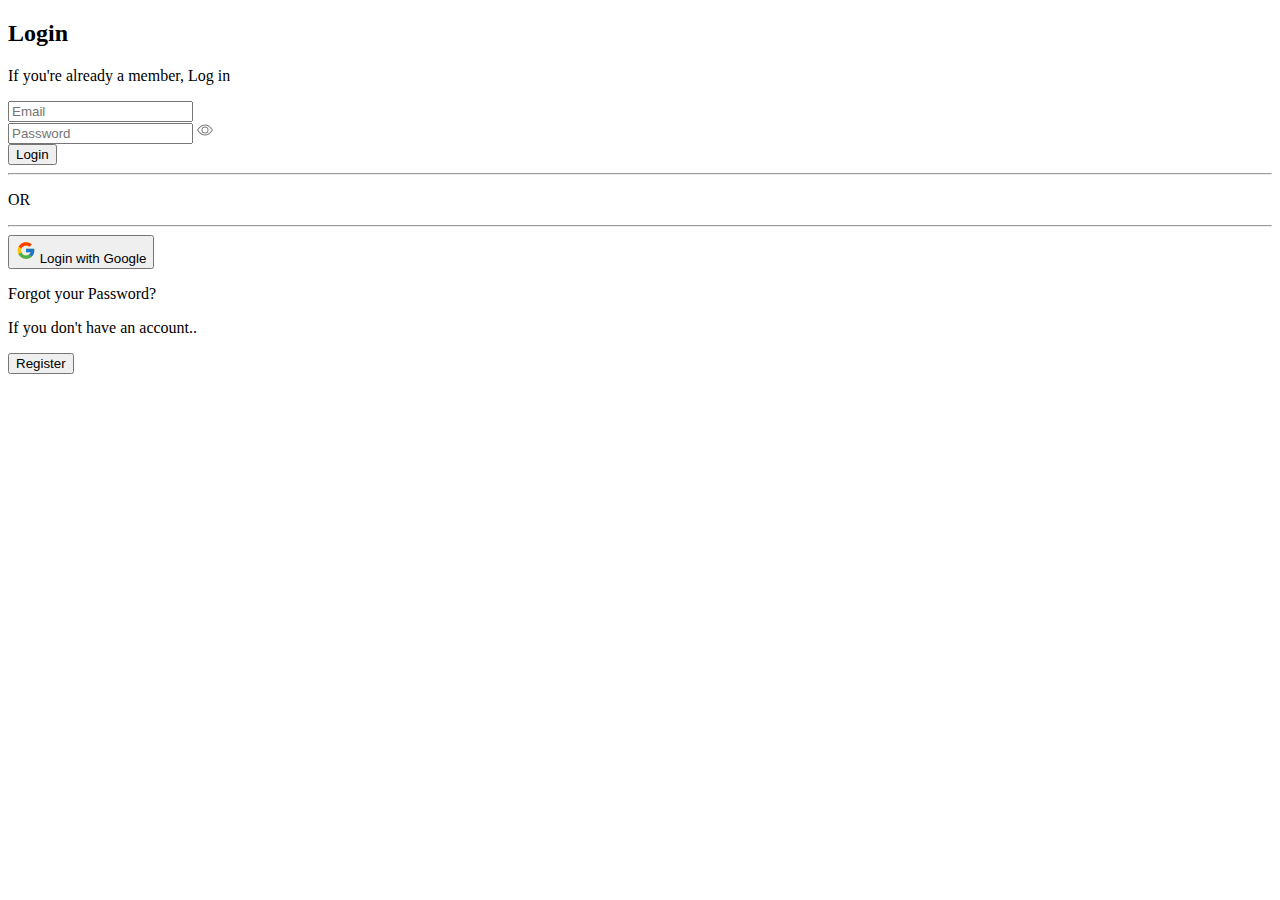
==== Signin-Signup/signin.html @ 397c57c0 "signin-signup" ====
<!DOCTYPE html>
<html lang="en">

<head>
    <meta charset="UTF-8">
    <meta name="viewport" content="width=device-width, initial-scale=1.0">
    <script src="https://cdn.tailwindcss.com"></script>
    <title>Sign In</title>
</head>

<body>
    <section class="bg-gray-50 min-h-screen flex items-center justify-center">
        <!-- Login Container -->
        <div class="bg-gray-100 flex rounded-2xl shadow-lg max-w-3xl p-5 items-center">
            <!-- form -->
            <div class="md:w-1/2 px-16">
                <h2 class="font-bold text-2xl text-[#002D74]">Login</h2>
                <p class="text-sm mt-4 text-[#002D74">If you're already a member, Log in</p>
                <form action="" class="flex flex-col gap-4">
                    <input class="p-2 rounded-x1 border mt-8" type="text" name="email" placeholder="Email">
                    <div class="relative">
                        <input class="p-2 rounded-x1 border w-full" type="password" name="password"
                            placeholder="Password">
                        <svg xmlns="http://www.w3.org/2000/svg" width="16" height="16" fill="gray"
                            class="bi bi-eye absolute top-1/2 right-3 -translate-y-1/5" viewBox="0 0 16 16">
                            <path
                                d="M16 8s-3-5.5-8-5.5S0 8 0 8s3 5.5 8 5.5S16 8 16 8M1.173 8a13 13 0 0 1 1.66-2.043C4.12 4.668 5.88 3.5 8 3.5s3.879 1.168 5.168 2.457A13 13 0 0 1 14.828 8q-.086.13-.195.288c-.335.48-.83 1.12-1.465 1.755C11.879 11.332 10.119 12.5 8 12.5s-3.879-1.168-5.168-2.457A13 13 0 0 1 1.172 8z" />
                            <path
                                d="M8 5.5a2.5 2.5 0 1 0 0 5 2.5 2.5 0 0 0 0-5M4.5 8a3.5 3.5 0 1 1 7 0 3.5 3.5 0 0 1-7 0" />
                        </svg>
                    </div>
                    <button class="bg-[#0F4FA5] rounded-2xl text-white py-2 hover:scale-105 duration-300">Login</button>
                </form>

                <div class="mt-10 grid grid-cols-3 items-center text-gray-500">
                    <hr class="text-gray-500">
                    <p class="text-center" text-sm>OR</p>
                    <hr class="text-gray-500">
                </div>
                <button
                    class="bg-white border py-2 w-full rounded-2xl mt-5 flex justify-center text-sm hover:scale-105 duration-300">
                    <svg class="mr-3" xmlns="http://www.w3.org/2000/svg" x="0px" y="0px" width="20px" height="25px"
                        viewBox="0 0 48 48">
                        <path fill="#FFC107"
                            d="M43.611,20.083H42V20H24v8h11.303c-1.649,4.657-6.08,8-11.303,8c-6.627,0-12-5.373-12-12c0-6.627,5.373-12,12-12c3.059,0,5.842,1.154,7.961,3.039l5.657-5.657C34.046,6.053,29.268,4,24,4C12.955,4,4,12.955,4,24c0,11.045,8.955,20,20,20c11.045,0,20-8.955,20-20C44,22.659,43.862,21.35,43.611,20.083z">
                        </path>
                        <path fill="#FF3D00"
                            d="M6.306,14.691l6.571,4.819C14.655,15.108,18.961,12,24,12c3.059,0,5.842,1.154,7.961,3.039l5.657-5.657C34.046,6.053,29.268,4,24,4C16.318,4,9.656,8.337,6.306,14.691z">
                        </path>
                        <path fill="#4CAF50"
                            d="M24,44c5.166,0,9.86-1.977,13.409-5.192l-6.19-5.238C29.211,35.091,26.715,36,24,36c-5.202,0-9.619-3.317-11.283-7.946l-6.522,5.025C9.505,39.556,16.227,44,24,44z">
                        </path>
                        <path fill="#1976D2"
                            d="M43.611,20.083H42V20H24v8h11.303c-0.792,2.237-2.231,4.166-4.087,5.571c0.001-0.001,0.002-0.001,0.003-0.002l6.19,5.238C36.971,39.205,44,34,44,24C44,22.659,43.862,21.35,43.611,20.083z">
                        </path>
                    </svg>
                    Login with Google</button>
                <p class="mt-5 text-xs border-b border-gray-400 py-4">Forgot your Password?</p>

                <div class=" mt-3 text-xs flex justify-between">
                    <p>If you don't have an account..</p>
                    <button class="py2 px-5 bg-white border rounded-xl hover:scale-110 duration-300">Register</button>
                </div>

            </div>

            <!-- image -->
            <div class="md:block hidden w-1/2">
                <img class="rounded-2xl" src="image 1.jpeg" alt="">

            </div>

        </div>
    </section>
</body>

</html>
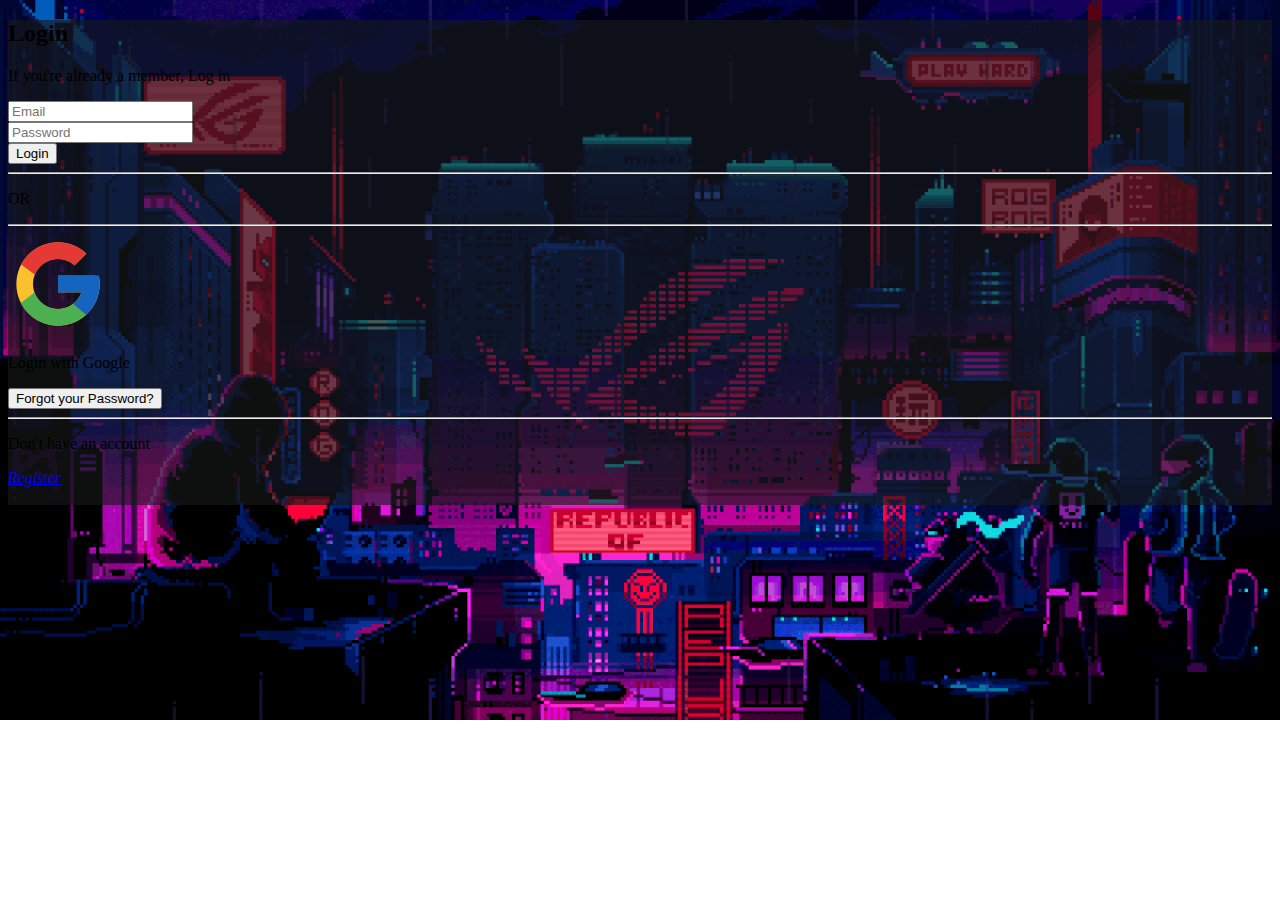
==== commit ae5d317d: "updated log/signup forms" ====
--- a/Signin-Signup/signin.html
+++ b/Signin-Signup/signin.html
@@ -5,31 +5,45 @@
     <meta charset="UTF-8">
     <meta name="viewport" content="width=device-width, initial-scale=1.0">
     <script src="https://cdn.tailwindcss.com"></script>
+    <link rel="stylesheet" href="https://cdn.jsdelivr.net/npm/bootstrap-icons@1.11.1/font/bootstrap-icons.css" integrity="sha384-4LISF5TTJX/fLmGSxO53rV4miRxdg84mZsxmO8Rx5jGtp/LbrixFETvWa5a6sESd" crossorigin="anonymous">
     <title>Sign In</title>
+    <style>
+        body {
+            position: relative;
+            background-image: url('../assets/bg.gif');
+            background-size: cover;
+            background-repeat: no-repeat;
+        }
+
+        body::before {
+            content: "";
+            position: absolute;
+            top: 0;
+            left: 0;
+            right: 0;
+            bottom: 0;
+            background-color: rgba(22, 25, 25, 0.635); /* Adjust the opacity here */
+            z-index: -1;
+        }
+    </style>
 </head>
 
 <body>
-    <section class="bg-gray-50 min-h-screen flex items-center justify-center">
+    <section class=" min-h-screen flex items-center justify-center">
         <!-- Login Container -->
-        <div class="bg-gray-100 flex rounded-2xl shadow-lg max-w-3xl p-5 items-center">
+        <div class="bg-zinc-800 border-white border-2 border  flex rounded-2xl shadow-lg max-w-3xl p-5 items-center">
             <!-- form -->
             <div class="md:w-1/2 px-16">
-                <h2 class="font-bold text-2xl text-[#002D74]">Login</h2>
-                <p class="text-sm mt-4 text-[#002D74">If you're already a member, Log in</p>
+                <h2 class="font-bold text-2xl text-cyan-500">Login</h2>
+                <p class="text-sm mt-4 text-white">If you're already a member, Log in</p>
                 <form action="" class="flex flex-col gap-4">
-                    <input class="p-2 rounded-x1 border mt-8" type="text" name="email" placeholder="Email">
+                    <input class="p-2 text-black rounded-lg border mt-8" type="text" name="email" placeholder="Email" required>
                     <div class="relative">
-                        <input class="p-2 rounded-x1 border w-full" type="password" name="password"
-                            placeholder="Password">
-                        <svg xmlns="http://www.w3.org/2000/svg" width="16" height="16" fill="gray"
-                            class="bi bi-eye absolute top-1/2 right-3 -translate-y-1/5" viewBox="0 0 16 16">
-                            <path
-                                d="M16 8s-3-5.5-8-5.5S0 8 0 8s3 5.5 8 5.5S16 8 16 8M1.173 8a13 13 0 0 1 1.66-2.043C4.12 4.668 5.88 3.5 8 3.5s3.879 1.168 5.168 2.457A13 13 0 0 1 14.828 8q-.086.13-.195.288c-.335.48-.83 1.12-1.465 1.755C11.879 11.332 10.119 12.5 8 12.5s-3.879-1.168-5.168-2.457A13 13 0 0 1 1.172 8z" />
-                            <path
-                                d="M8 5.5a2.5 2.5 0 1 0 0 5 2.5 2.5 0 0 0 0-5M4.5 8a3.5 3.5 0 1 1 7 0 3.5 3.5 0 0 1-7 0" />
-                        </svg>
+                        <input id="password" class="p-2 rounded-lg border w-full" type="password" name="password"
+                            placeholder="Password" required>
+                            <i id="togglePassword" class="bi bi-eye text-black absolute top-1/4 right-3 cursor-pointer"></i>
                     </div>
-                    <button class="bg-[#0F4FA5] rounded-2xl text-white py-2 hover:scale-105 duration-300">Login</button>
+                    <button class="bg-cyan-500 font-bold hover:bg-cyan-300 rounded-2xl text-white py-2 hover:scale-105 duration-300">Login</button>
                 </form>
 
                 <div class="mt-10 grid grid-cols-3 items-center text-gray-500">
@@ -37,29 +51,17 @@
                     <p class="text-center" text-sm>OR</p>
                     <hr class="text-gray-500">
                 </div>
-                <button
-                    class="bg-white border py-2 w-full rounded-2xl mt-5 flex justify-center text-sm hover:scale-105 duration-300">
-                    <svg class="mr-3" xmlns="http://www.w3.org/2000/svg" x="0px" y="0px" width="20px" height="25px"
-                        viewBox="0 0 48 48">
-                        <path fill="#FFC107"
-                            d="M43.611,20.083H42V20H24v8h11.303c-1.649,4.657-6.08,8-11.303,8c-6.627,0-12-5.373-12-12c0-6.627,5.373-12,12-12c3.059,0,5.842,1.154,7.961,3.039l5.657-5.657C34.046,6.053,29.268,4,24,4C12.955,4,4,12.955,4,24c0,11.045,8.955,20,20,20c11.045,0,20-8.955,20-20C44,22.659,43.862,21.35,43.611,20.083z">
-                        </path>
-                        <path fill="#FF3D00"
-                            d="M6.306,14.691l6.571,4.819C14.655,15.108,18.961,12,24,12c3.059,0,5.842,1.154,7.961,3.039l5.657-5.657C34.046,6.053,29.268,4,24,4C16.318,4,9.656,8.337,6.306,14.691z">
-                        </path>
-                        <path fill="#4CAF50"
-                            d="M24,44c5.166,0,9.86-1.977,13.409-5.192l-6.19-5.238C29.211,35.091,26.715,36,24,36c-5.202,0-9.619-3.317-11.283-7.946l-6.522,5.025C9.505,39.556,16.227,44,24,44z">
-                        </path>
-                        <path fill="#1976D2"
-                            d="M43.611,20.083H42V20H24v8h11.303c-0.792,2.237-2.231,4.166-4.087,5.571c0.001-0.001,0.002-0.001,0.003-0.002l6.19,5.238C36.971,39.205,44,34,44,24C44,22.659,43.862,21.35,43.611,20.083z">
-                        </path>
-                    </svg>
-                    Login with Google</button>
-                <p class="mt-5 text-xs border-b border-gray-400 py-4">Forgot your Password?</p>
+                <a class="
+                    bg-white border py-2  rounded-full mt-6 flex justify-center text-sm hover:scale-105 duration-300">
+                    <img src="../assets/Google.svg" alt="google" class=" h-8 w-10  mx-2">
+                    <p class="mt-2 text-black">Login with Google</p>   
+            </a>
+                <button class="mt-5 text-xs text-white py-4 cursor-pointer">Forgot your Password?</button>
 
-                <div class=" mt-3 text-xs flex justify-between">
-                    <p>If you don't have an account..</p>
-                    <button class="py2 px-5 bg-white border rounded-xl hover:scale-110 duration-300">Register</button>
+                <hr class="border-t border-gray-500 my-5 ">
+                <div class=" mt-3 text-xs flex text-white">
+                    <p>Don't have an account</p>
+                    <a href="signup.html" class="mx-2 text-red-500 font-bold hover:scale-105 duration-300 cursor-pointer"><i> Register</i></a>
                 </div>
 
             </div>
@@ -72,6 +74,14 @@
 
         </div>
     </section>
+
+    <script>
+        document.getElementById('togglePassword').addEventListener('click', function () {
+            var passwordInput = document.getElementById('password');
+            var passwordType = passwordInput.getAttribute('type') === 'password' ? 'text' : 'password';
+            passwordInput.setAttribute('type', passwordType);
+        });
+    </script>
 </body>
 
-</html>+</html>
